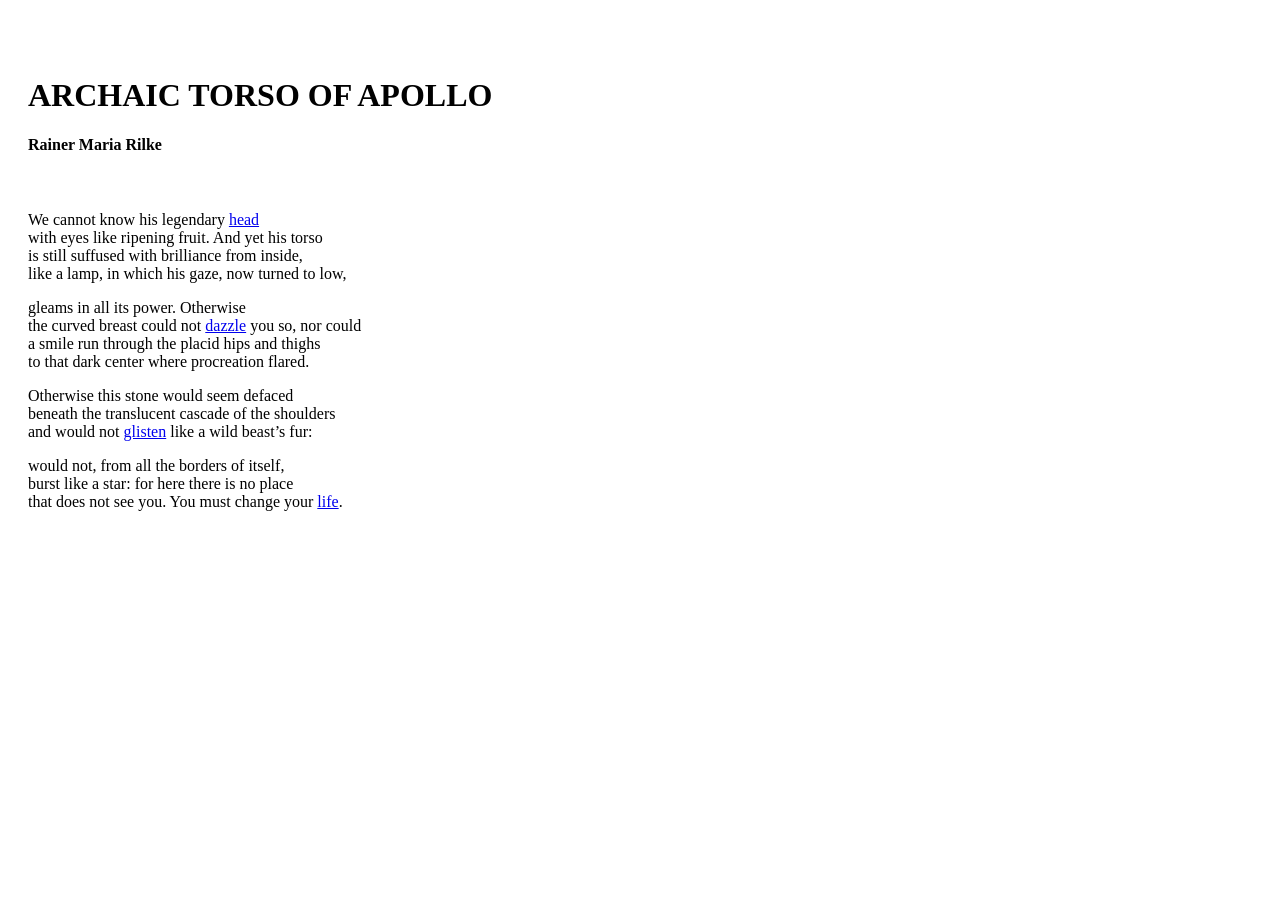
==== gbg/archaic/index.html @ 1f433e5c "chore: add sketches and gbg static content directories" ====
<!doctype html>
<html lang="en">
<head>
  <meta charset="utf-8">
  <title>William Hazard</title>
  <link rel="stylesheet" href="../../styles.css" />
  <link rel="icon" type="image/x-icon" href="../../favicon.ico">
  <meta name="keywords" content="poetry, hazard">
  <meta name="viewport" content="width=device-width, initial-scale=1.0">
</head>
<body>
    <div style="margin:20px">
<br/>
<br/><h1>ARCHAIC TORSO OF APOLLO</h1>
<h4>Rainer Maria Rilke</h4>
<p><br /><br />
We cannot know his legendary <a href="../1">head</a> <br />
with eyes like ripening fruit. And yet his torso <br />
is still suffused with brilliance from inside, <br />
like a lamp, in which his gaze, now turned to low, <br /></p>
<p>gleams in all its power. Otherwise <br />
the curved breast could not <a href="../3">dazzle</a> you so, nor could <br />
a smile run through the placid hips and thighs <br />
to that dark center where procreation flared. <br /></p>
<p>Otherwise this stone would seem defaced <br />
beneath the translucent cascade of the shoulders <br />
and would not <a href="../4">glisten</a> like a wild beast’s fur: <br /></p>
<p>would not, from all the borders of itself, <br />
burst like a star: for here there is no place <br />
that does not see you. You must change your <a href="../2">life</a>.</p>
</div>
</body>
</html><!doctype html>
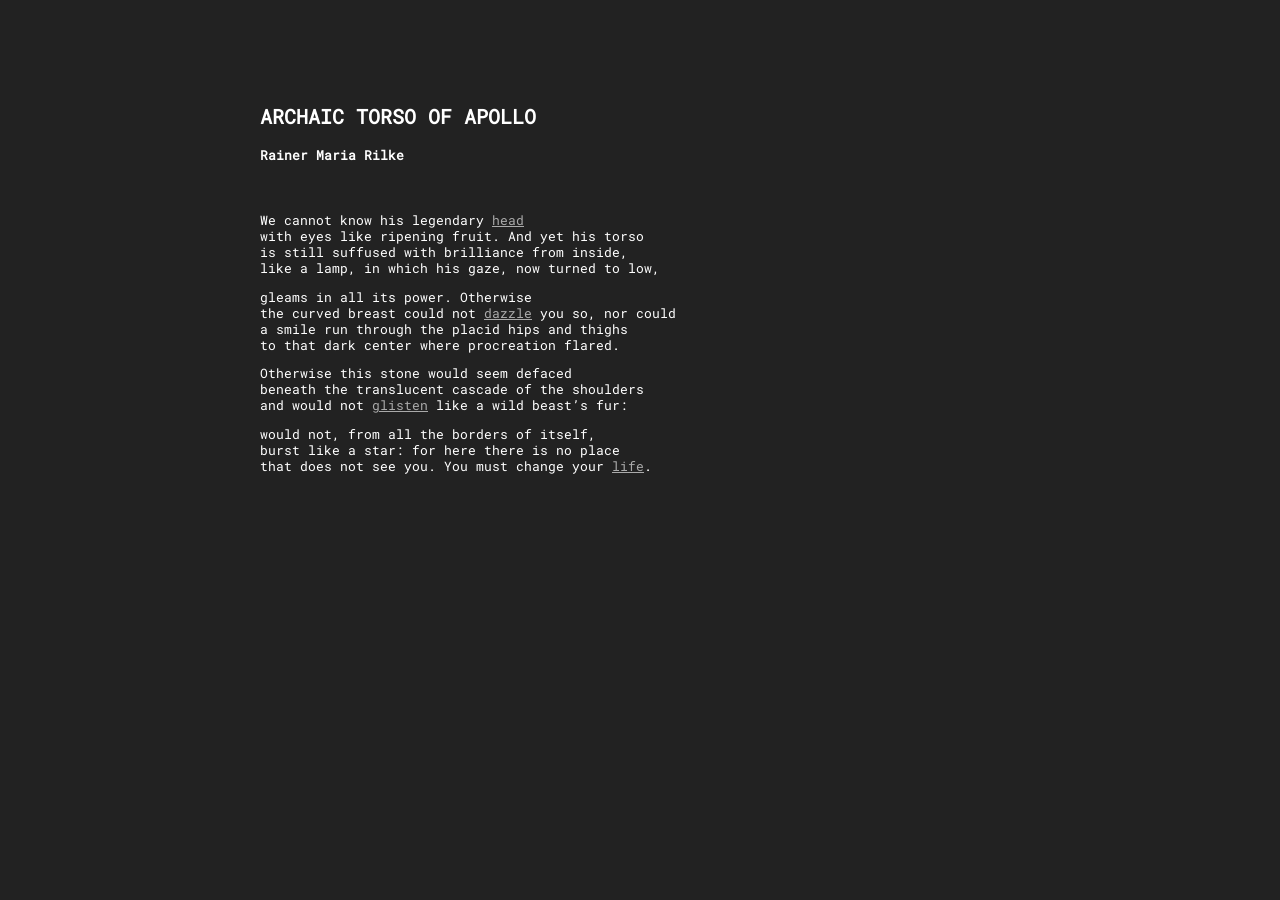
==== commit 8db0a03f: "fix: update hardcoded style.css and audio paths in gbg sketches" ====
--- a/gbg/archaic/index.html
+++ b/gbg/archaic/index.html
@@ -3,8 +3,8 @@
 <head>
   <meta charset="utf-8">
   <title>William Hazard</title>
-  <link rel="stylesheet" href="../../styles.css" />
-  <link rel="icon" type="image/x-icon" href="../../favicon.ico">
+  <link rel="stylesheet" href="/static/css/styles.css" />
+  <link rel="icon" type="image/x-icon" href="/static/favicon.ico">
   <meta name="keywords" content="poetry, hazard">
   <meta name="viewport" content="width=device-width, initial-scale=1.0">
 </head>
--- a/static/css/styles.css
+++ b/static/css/styles.css
@@ -0,0 +1,62 @@
+@font-face {
+  font-family: 'Roboto Mono'; 
+  font-style: normal; 
+  font-weight: 400;
+  src: url('../fonts/RobotoMono-VariableFont_wght.ttf') format('truetype'); 
+}
+body {
+  background-color: #222; 
+  max-width: 800px; 
+  color: #fff; 
+  font-family: 'Roboto Mono', monospace; 
+  font-size: 0.8em;
+  margin: 40px auto; 
+  padding: 0 10px;
+}
+pre {
+  font-size: 1.3em; 
+  color: #fff;
+}
+h1 {
+  font-weight: bold; 
+  font-size: 1.6em; 
+  margin-top: 1.5em;
+}
+hr {
+  margin-top: 4em; 
+  border: none; 
+  background-color: #555; 
+  color: #555; 
+  height: 1px;
+}
+a {
+  color: #aaa;
+}
+a:hover {
+  color: #ccc;
+}
+img {
+  margin-top: -0.5em; 
+  max-width:100%;
+}
+video {
+  margin-top: -0.5em; 
+  max-width:100%;
+  height: auto;
+}
+input {
+  font-family: inherit;
+}
+code {
+  background: #222;
+  word-wrap: break-word;
+  box-decoration-break: clone;
+  padding: .1rem .3rem .2rem;
+  border-radius: .2rem; 
+}
+p.center {
+  text-align: center;
+}
+p.right {
+  text-align: right;
+}
